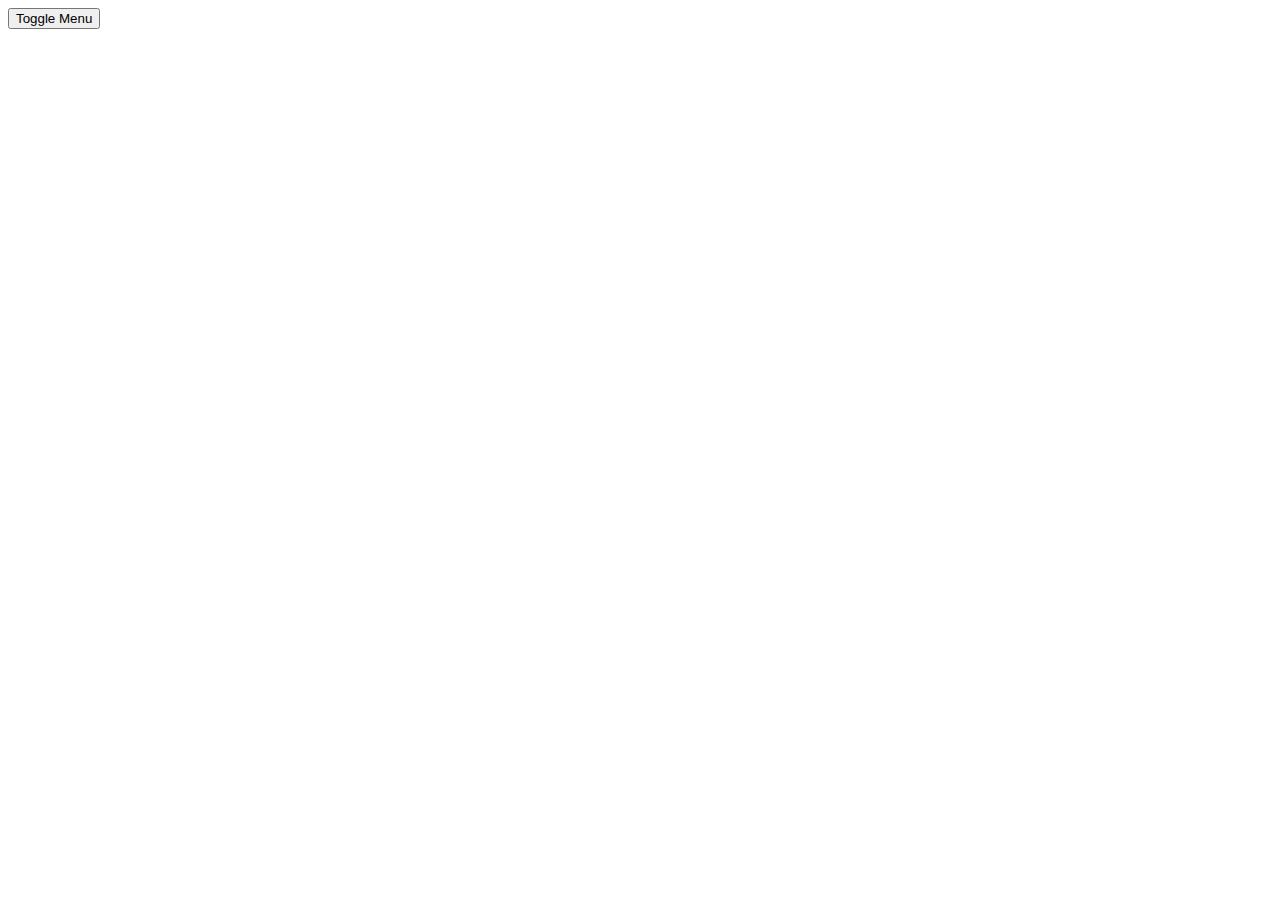
==== tests/index.html @ 11d91b21 "Create index.html" ====
<!DOCTYPE html>
<html lang="en">
<head>
    <script src="script.min.js"></script>
    <meta charset="UTF-8">
    <meta name="viewport" content="width=device-width, initial-scale=1.0">
    <title>Custom Menu Element Test</title>
</head>
<body>
        <button id="toggler">Toggle Menu</button>
        <nav-menu items="My profile,Notifications,Settings,Sync App" event-listeners="alert('My Profile'),alert('Notifications'),alert('Settings'),alert('Sync App')" id="c" toggle-button="toggler"></nav-menu>
        <script>document.getElementById("c").open()</script>
</body>
</html>
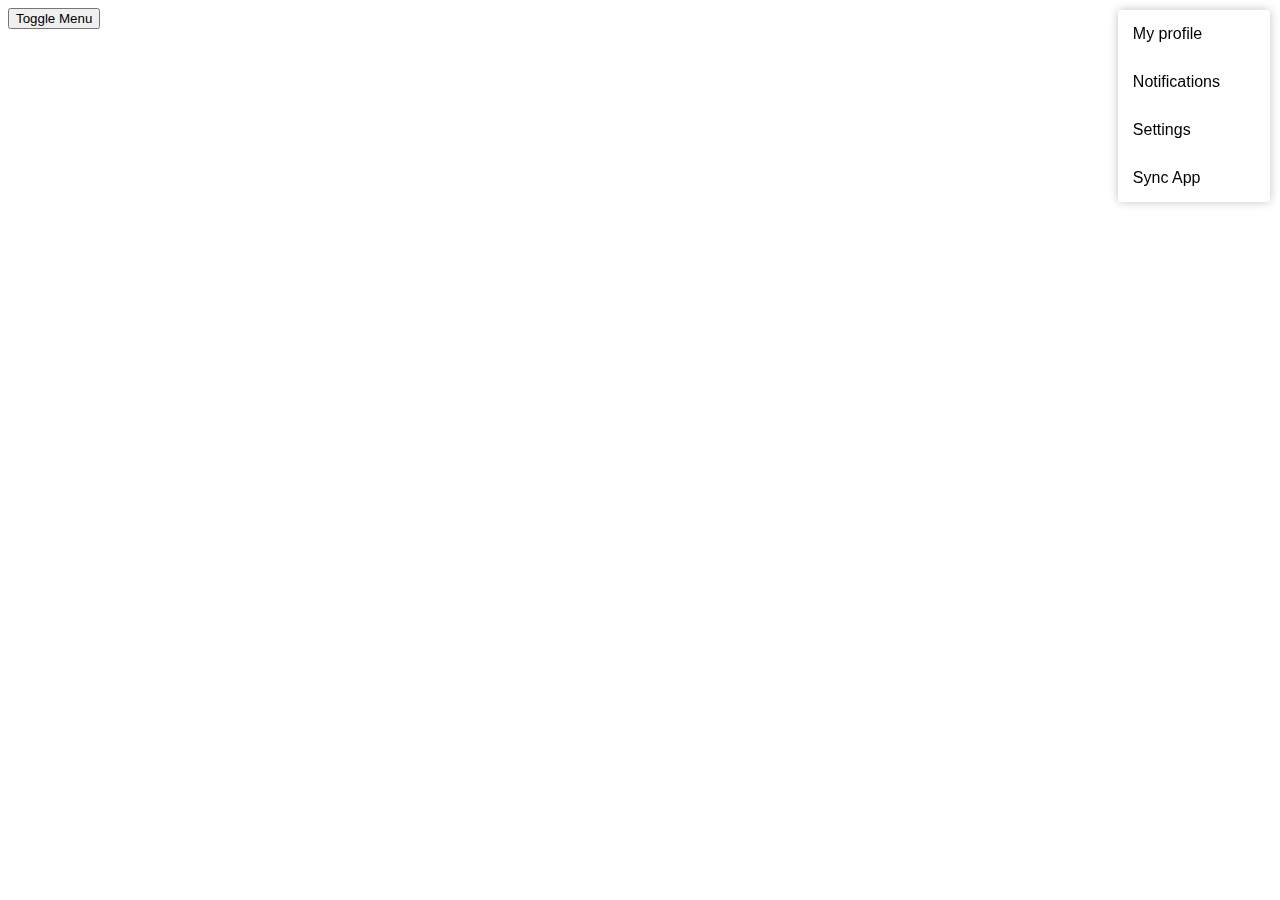
==== commit 0fdf3dc0: "Update index.html" ====
--- a/tests/index.html
+++ b/tests/index.html
@@ -1,7 +1,7 @@
 <!DOCTYPE html>
 <html lang="en">
 <head>
-    <script src="script.min.js"></script>
+    <script src="custom-menu.min.js"></script>
     <meta charset="UTF-8">
     <meta name="viewport" content="width=device-width, initial-scale=1.0">
     <title>Custom Menu Element Test</title>
